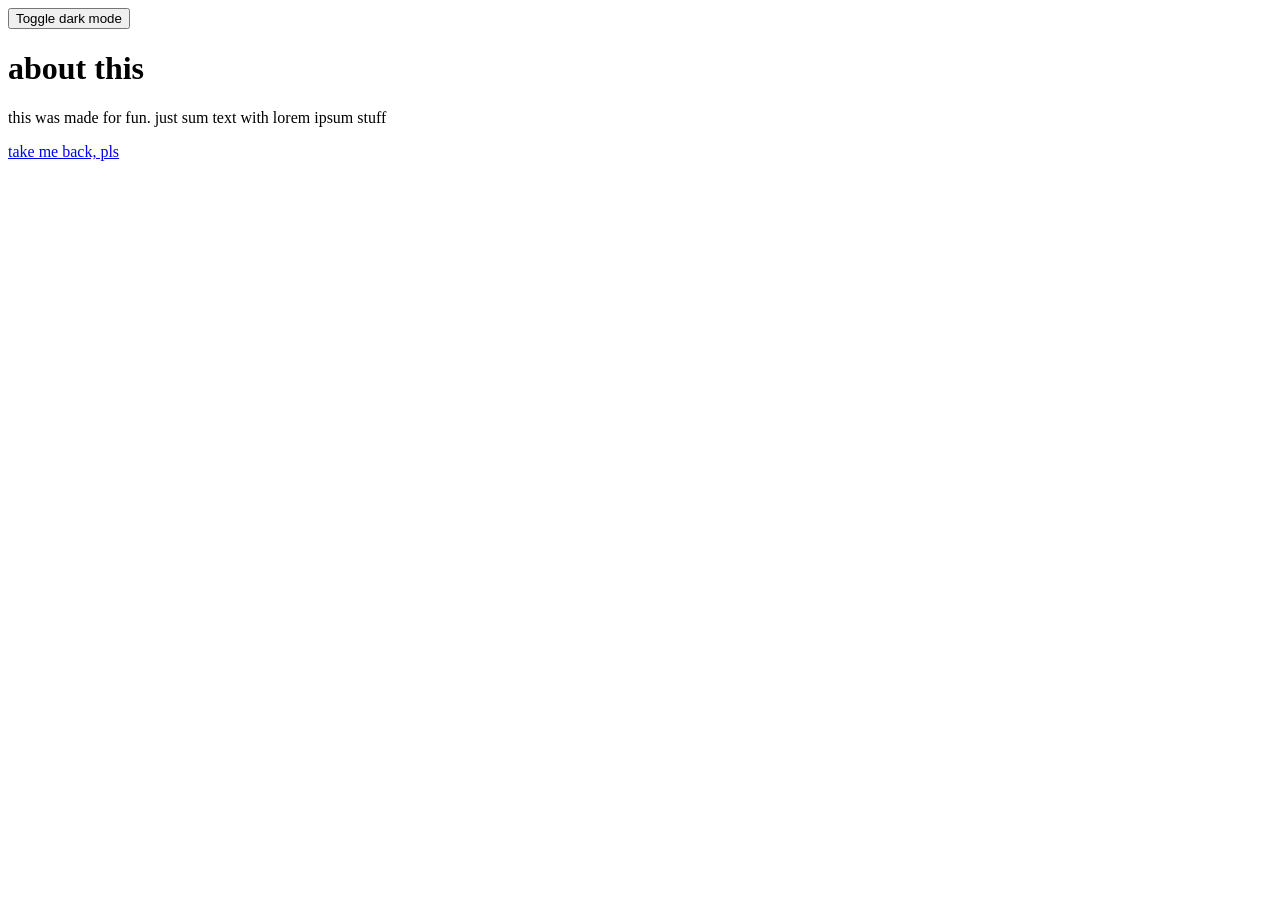
==== about.html @ bab96313 "the entire htmls!!" ====
<!DOCTYPE html>
<html>
<head>
<script src="JS/lorem.js"></script>
  <link rel="stylesheet" href="CSS/style.css">
  <title>about lorem_ipsum</title>
</head>
<body>
<button onclick="darkmode()">Toggle dark mode</button>
<h1>about this</h1>
<p>this was made for fun. just sum text with lorem ipsum stuff</p>
<a href="index.html">take me back, pls</a>
</body>
</html>
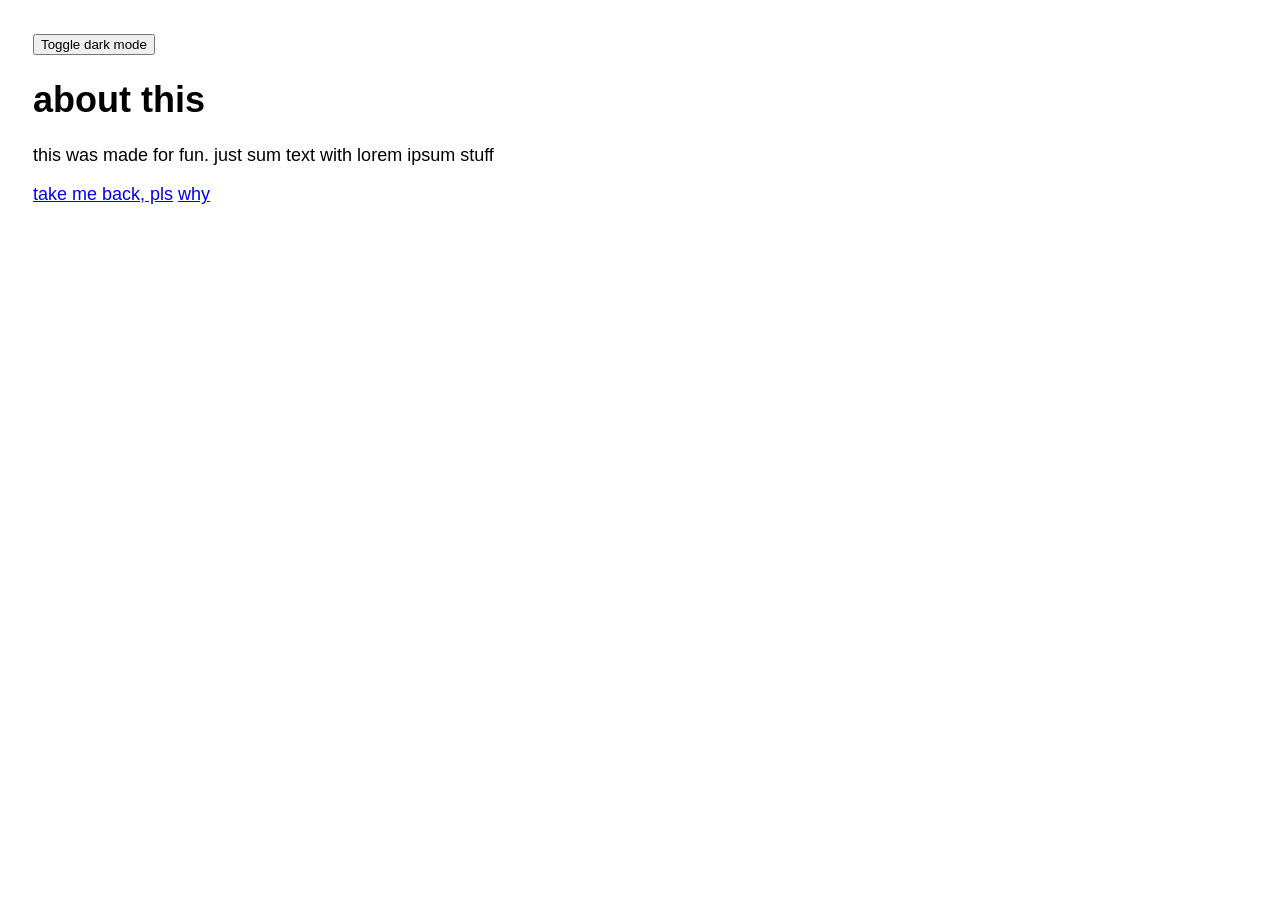
==== commit cae3e47d: "Add 'why' link to about.html" ====
--- a/about.html
+++ b/about.html
@@ -10,5 +10,6 @@
 <h1>about this</h1>
 <p>this was made for fun. just sum text with lorem ipsum stuff</p>
 <a href="index.html">take me back, pls</a>
+<a href="why()">why</a>
 </body>
-</html>+</html>
--- a/CSS/style.css
+++ b/CSS/style.css
@@ -0,0 +1,12 @@
+body {
+  padding: 25px;
+  background-color: white;
+  color: black;
+  font-size: 18px;
+  font-family: Arial, sans-serif;
+}
+
+.dark-mode {
+  background-color: black;
+  color: white;
+}
